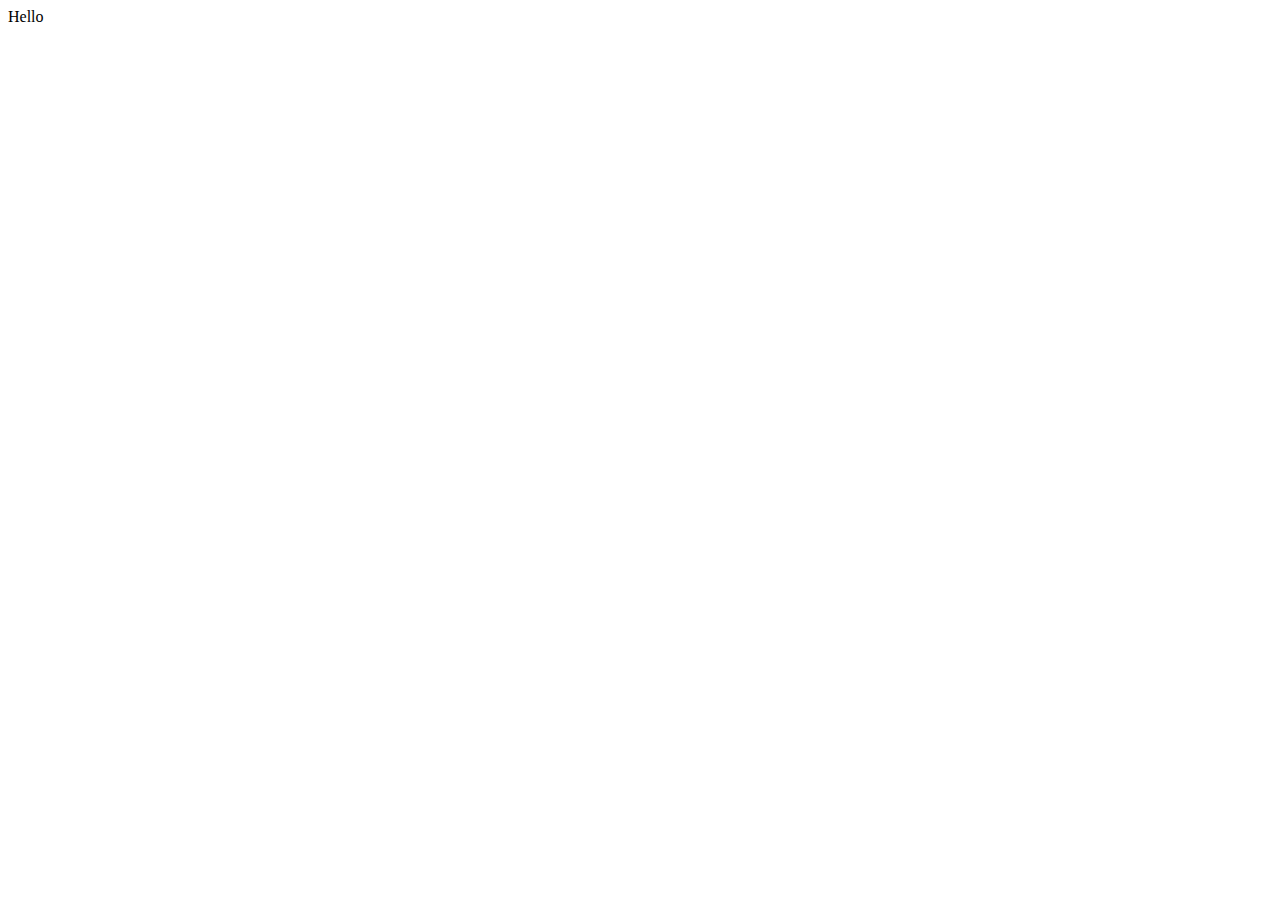
==== resources/public/index.html @ 7eadb4bd "Add custom index pages and production build" ====
<!DOCTYPE html>
<html lang="ja">
	<head>
		<meta charset='utf-8' />
		<meta name="viewport" content="width=device-width, initial-scale=1.0" />
		<link rel="stylesheet" type="text/css" href="https://cdnjs.cloudflare.com/ajax/libs/meyer-reset/2.0/reset.css" />
		<link rel="stylesheet" type="text/css" href="css/style.css" />
	</head>
	<body>
		<div id="app">
			Hello
		</div>
		<script type="text/javascript" src="js/clobanner.js"></script>
	</body>
</html>
---- resources/public/css/style.css ----
*,
*::before,
*::after {
	box-sizing: border-box;
}
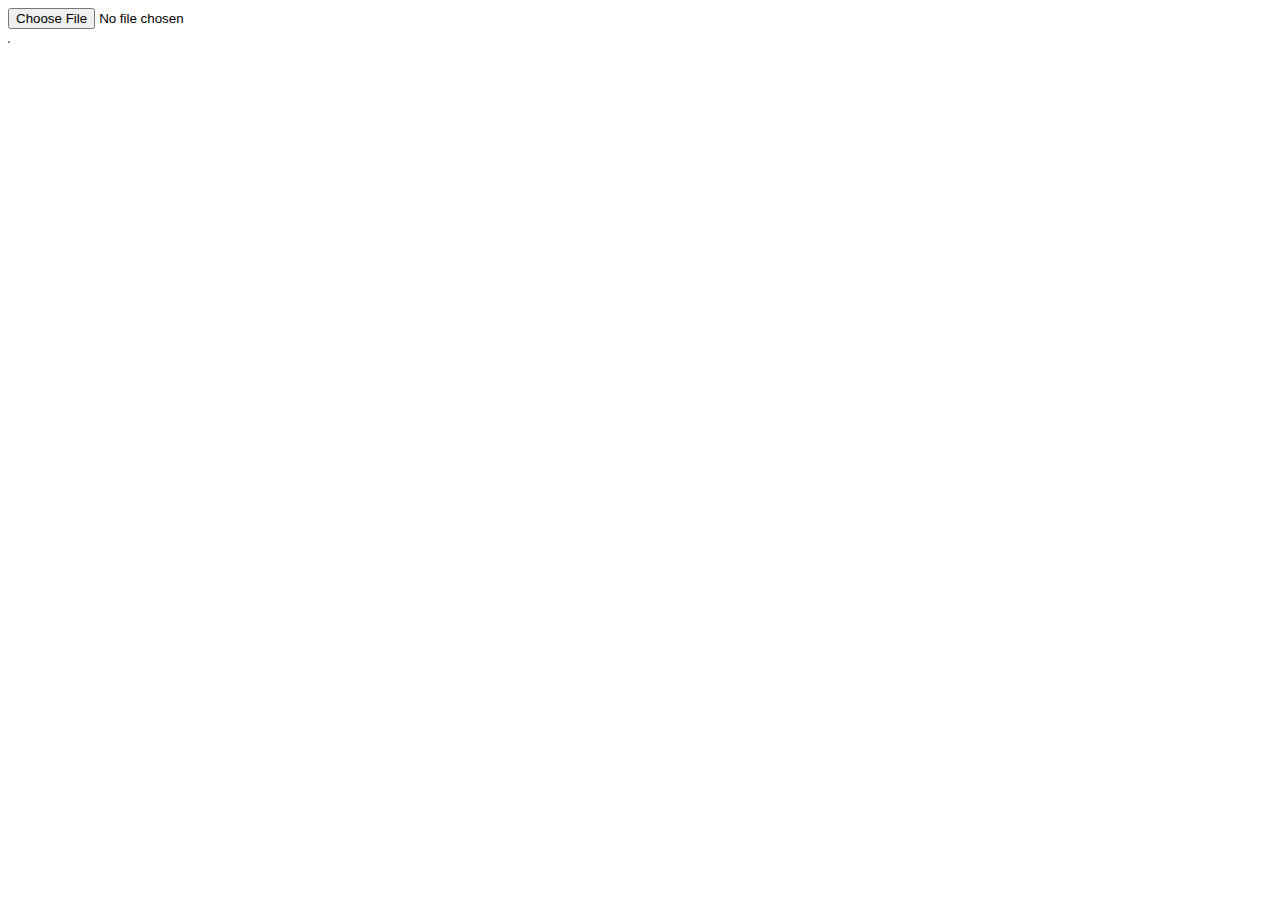
==== commit 86d34a0f: "Add background image for canvas" ====
--- a/resources/public/index.html
+++ b/resources/public/index.html
@@ -8,7 +8,9 @@
 	</head>
 	<body>
 		<div id="app">
-			Hello
+			<input type="file" id="image-file">
+			<div><canvas id="work-canvas" style="display:none"></canvas></div>
+			<div><img id="result-image" src="" width="600" style="border:solid 1px #888"></div>
 		</div>
 		<script type="text/javascript" src="js/clobanner.js"></script>
 	</body>
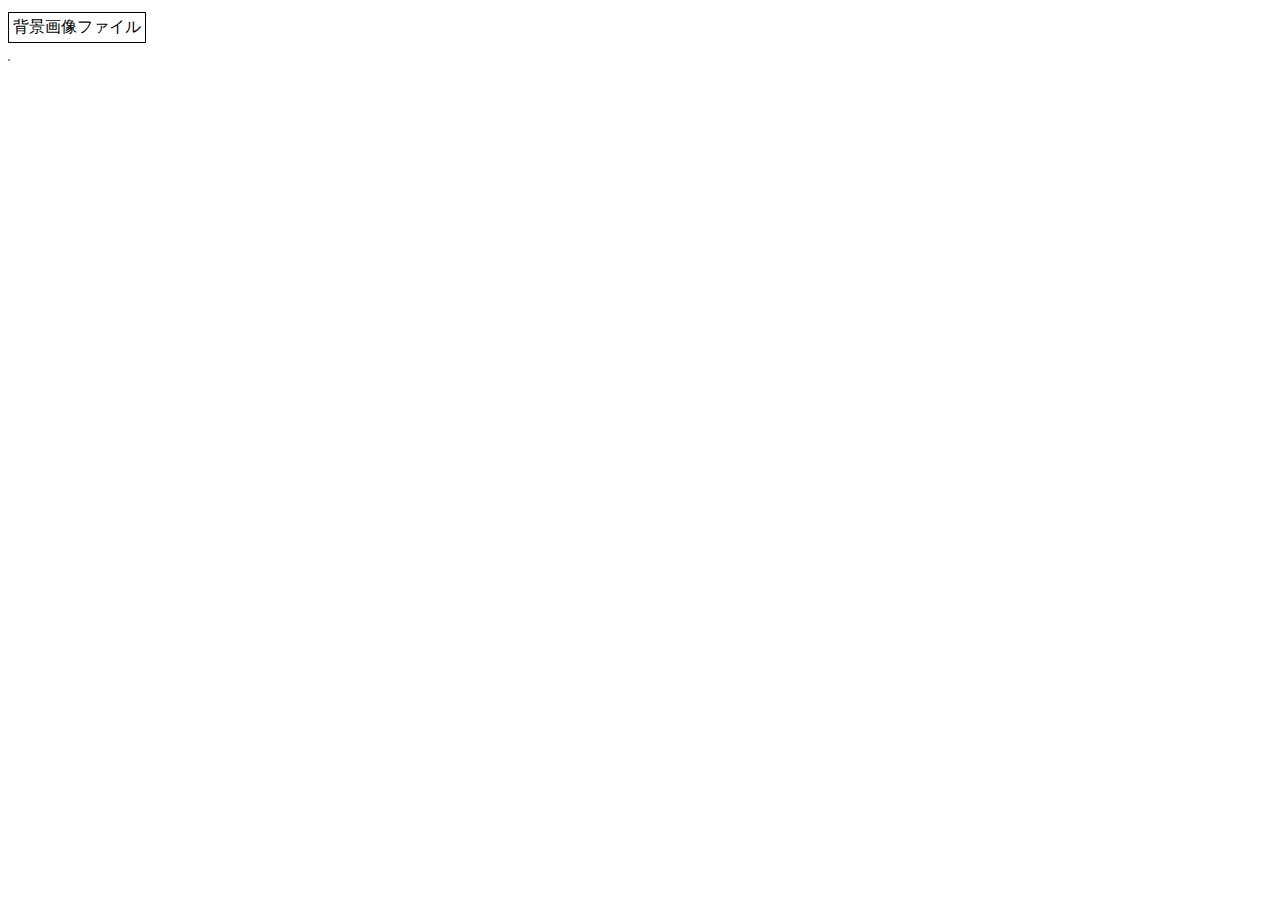
==== commit 5842e236: "Use core.async" ====
--- a/resources/public/index.html
+++ b/resources/public/index.html
@@ -8,7 +8,10 @@
 	</head>
 	<body>
 		<div id="app">
-			<input type="file" id="image-file">
+			<div class="bg-image-file-btn">
+				背景画像ファイル
+				<input type="file" id="image-file" accept="image/*">
+			</div>
 			<div><canvas id="work-canvas" style="display:none"></canvas></div>
 			<div><img id="result-image" src="" width="600" style="border:solid 1px #888"></div>
 		</div>
--- a/resources/public/css/style.css
+++ b/resources/public/css/style.css
@@ -3,3 +3,23 @@
 *::after {
 	box-sizing: border-box;
 }
+
+.bg-image-file-btn {
+	position: relative;
+	display: inline-block;
+	margin: 4px 0;
+	padding: 4px;
+	border: solid 1px #000000;
+}
+.bg-image-file-btn:hover {
+	background-color: #eeeeee;
+}
+.bg-image-file-btn input[type="file"] {
+	position: absolute;
+	opacity: 0;
+	top: 0;
+	left: 0;
+	width: 100%;
+	height: 100%;
+	cursor: pointer;
+}
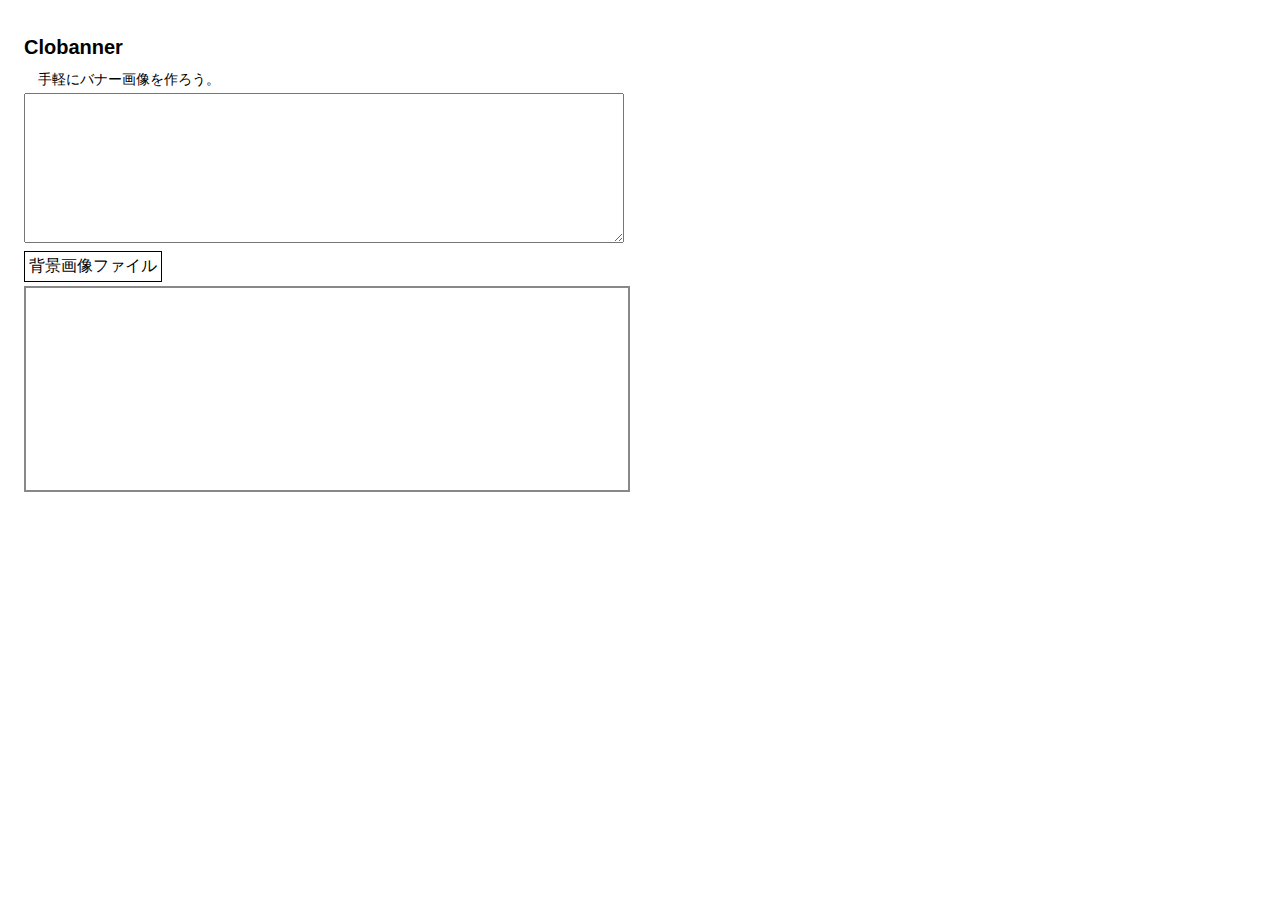
==== commit f9d37bba: "Can edit banner declaration" ====
--- a/resources/public/index.html
+++ b/resources/public/index.html
@@ -8,12 +8,15 @@
 	</head>
 	<body>
 		<div id="app">
+			<h1 class="title">Clobanner</h1>
+			<p class="lead">手軽にバナー画像を作ろう。</p>
+			<div><textarea id="banner-declaration" class="banner-declaration"></textarea></div>
 			<div class="bg-image-file-btn">
 				背景画像ファイル
-				<input type="file" id="image-file" accept="image/*">
+				<input type="file" id="bg-image-file" accept="image/*">
 			</div>
 			<div><canvas id="work-canvas" style="display:none"></canvas></div>
-			<div><img id="result-image" src="" width="600" style="border:solid 1px #888"></div>
+			<div class="result-image-wrap"><img id="result-image" src="" width="600"></div>
 		</div>
 		<script type="text/javascript" src="js/clobanner.js"></script>
 	</body>
--- a/resources/public/css/style.css
+++ b/resources/public/css/style.css
@@ -2,6 +2,30 @@
 *::before,
 *::after {
 	box-sizing: border-box;
+}
+
+body {
+	padding: 16px;
+}
+
+h1, p {
+	margin-bottom: 4px;
+}
+
+.title {
+	font: bold 20px sans-serif;
+	line-height: 1em;
+}
+
+.lead {
+	font: 14px serif;
+	padding-left: 1em;
+}
+
+.banner-declaration {
+	font: 14px monospace;
+	width: 600px;
+	height: 150px;
 }
 
 .bg-image-file-btn {
@@ -23,3 +47,14 @@
 	height: 100%;
 	cursor: pointer;
 }
+
+.result-image-wrap {
+	box-sizing: content-box;
+	width: 600px;
+	padding: 1px;
+	min-height: 200px;
+	border: solid 2px #888888;
+}
+.result-image-wrap img {
+	display: block;
+}
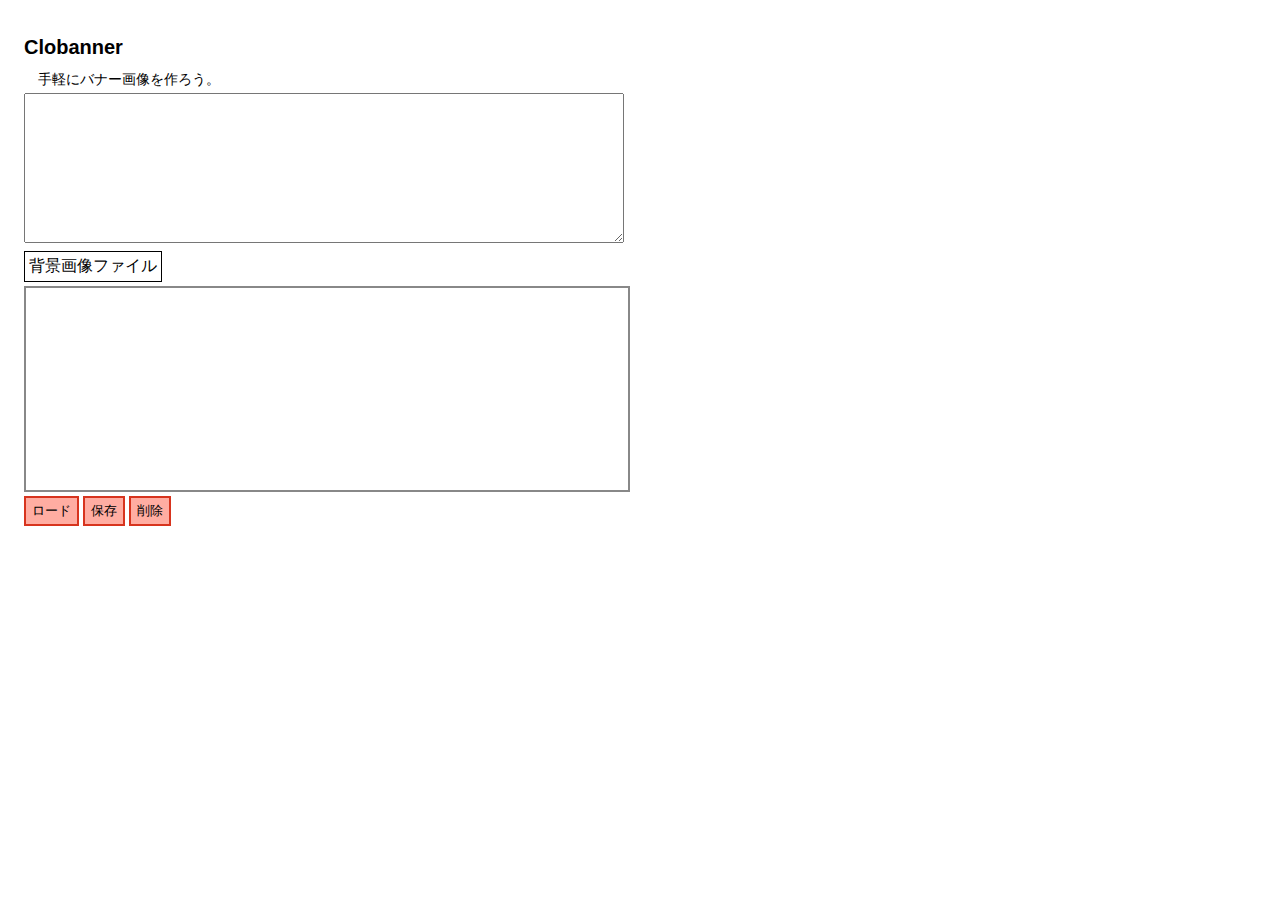
==== commit 93d23649: "Add save/load functions" ====
--- a/resources/public/index.html
+++ b/resources/public/index.html
@@ -11,12 +11,20 @@
 			<h1 class="title">Clobanner</h1>
 			<p class="lead">手軽にバナー画像を作ろう。</p>
 			<div><textarea id="banner-declaration" class="banner-declaration"></textarea></div>
-			<div class="bg-image-file-btn">
-				背景画像ファイル
-				<input type="file" id="bg-image-file" accept="image/*">
+			<div>
+				<div class="bg-image-file-btn">
+					背景画像ファイル
+					<input type="file" id="bg-image-file" accept="image/*">
+				</div>
+				<span id="image-file-name"></span>
 			</div>
 			<div><canvas id="work-canvas" style="display:none"></canvas></div>
 			<div class="result-image-wrap"><img id="result-image" src="" width="600"></div>
+			<div>
+				<input id="load-btn" class="btn" type="button" value="ロード">
+				<input id="save-btn" class="btn" type="button" value="保存">
+				<input id="del-btn" class="btn" type="button" value="削除">
+			</div>
 		</div>
 		<script type="text/javascript" src="js/clobanner.js"></script>
 	</body>
--- a/resources/public/css/style.css
+++ b/resources/public/css/style.css
@@ -27,6 +27,10 @@
 	width: 600px;
 	height: 150px;
 }
+.banner-declaration.error {
+	border: solid 2px #ff0000;
+	outline-color: #ff0000;
+}
 
 .bg-image-file-btn {
 	position: relative;
@@ -48,12 +52,20 @@
 	cursor: pointer;
 }
 
+.btn {
+	color: #000;
+	border: 2px solid #D7341E;
+	background-color: #FFADA2;
+	line-height: 24px;
+}
+
 .result-image-wrap {
 	box-sizing: content-box;
 	width: 600px;
 	padding: 1px;
 	min-height: 200px;
 	border: solid 2px #888888;
+	margin-bottom: 4px;
 }
 .result-image-wrap img {
 	display: block;
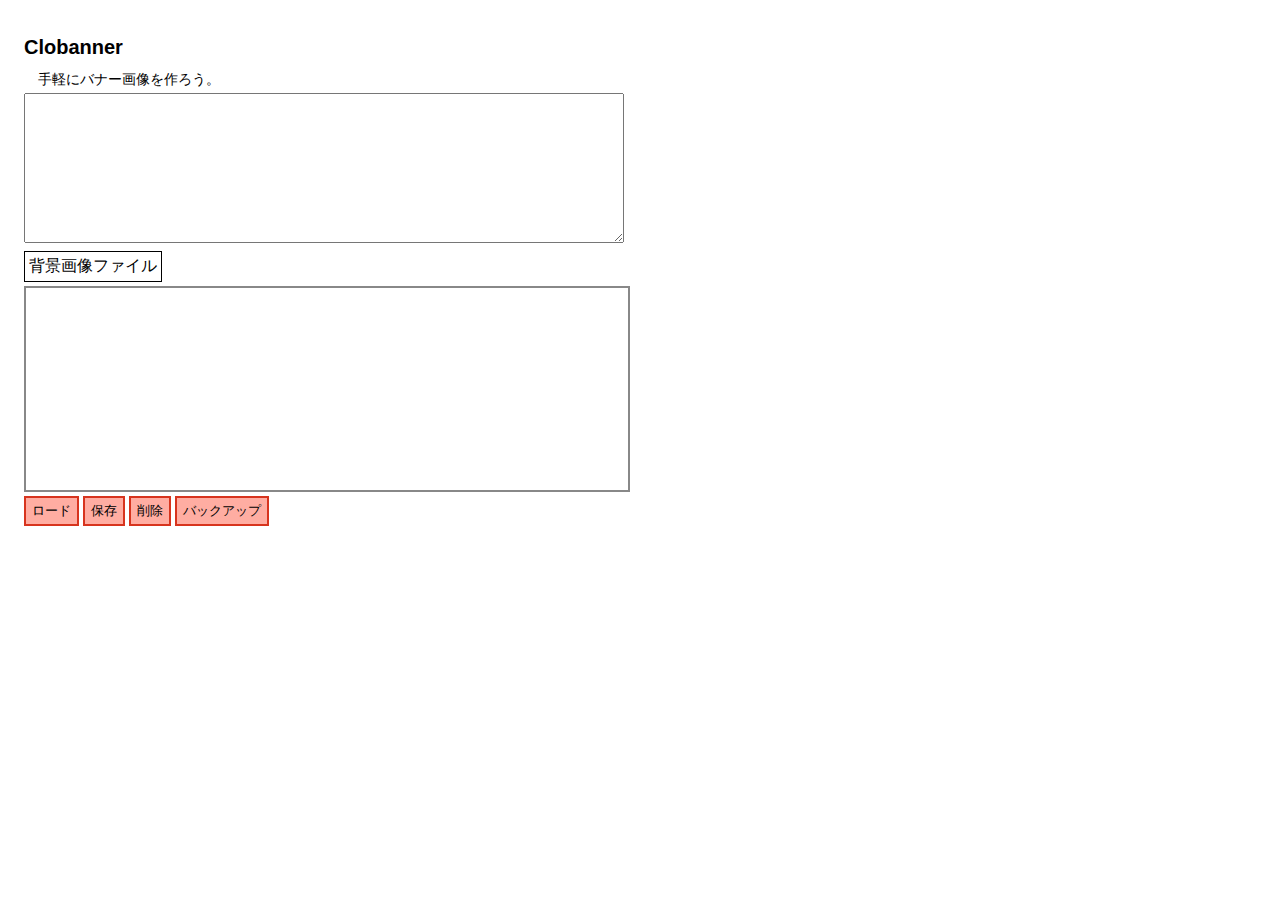
==== commit ab8f17e9: "Add download feature" ====
--- a/resources/public/index.html
+++ b/resources/public/index.html
@@ -20,10 +20,11 @@
 			</div>
 			<div><canvas id="work-canvas" style="display:none"></canvas></div>
 			<div class="result-image-wrap"><img id="result-image" src="" width="600"></div>
-			<div>
+			<div id="local-storage">
 				<input id="load-btn" class="btn" type="button" value="ロード">
 				<input id="save-btn" class="btn" type="button" value="保存">
 				<input id="del-btn" class="btn" type="button" value="削除">
+				<input id="bak-btn" class="btn" type="button" value="バックアップ">
 			</div>
 		</div>
 		<script type="text/javascript" src="js/clobanner.js"></script>
